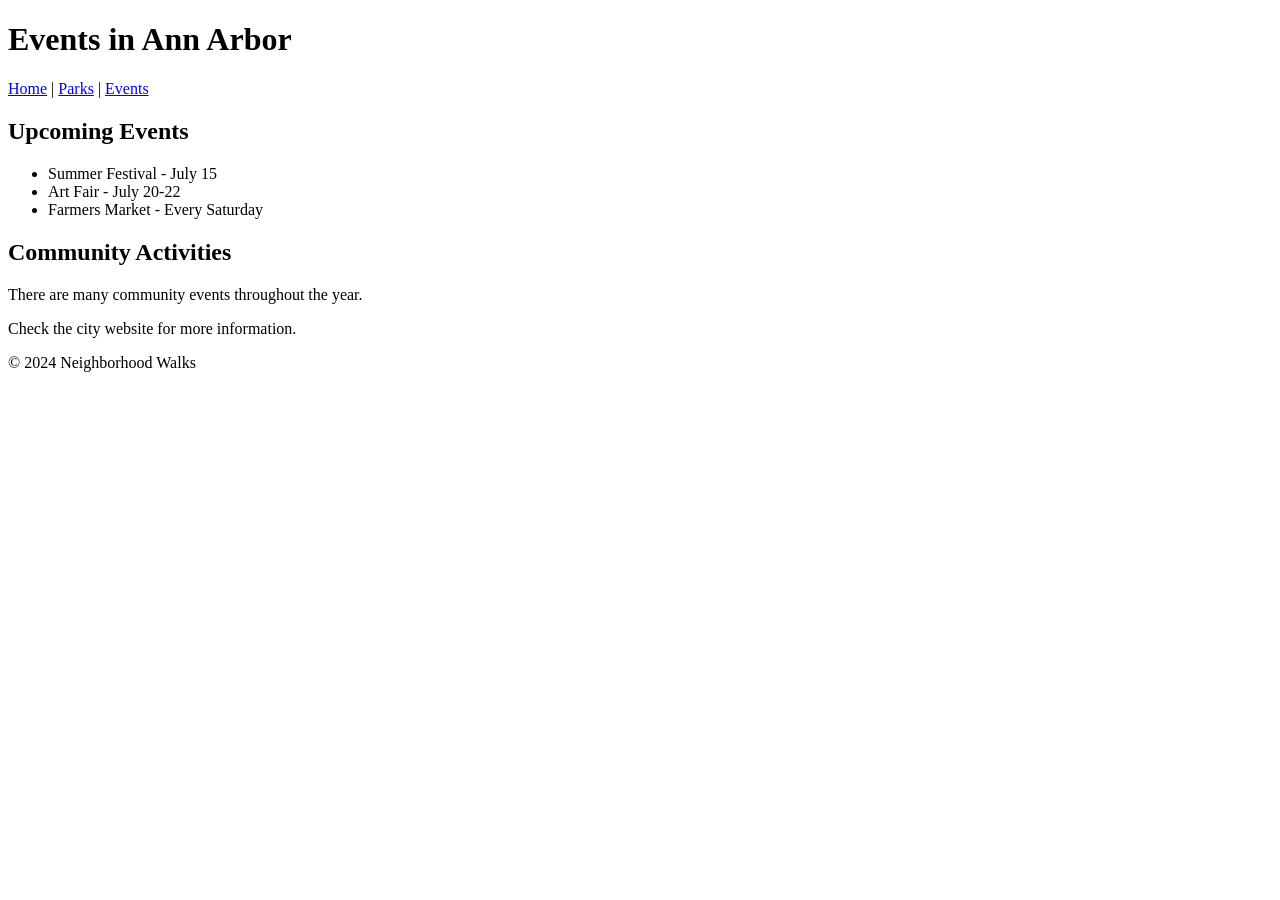
==== events.html @ 8e1ec669 "Create events.html" ====
<!DOCTYPE html>
<html lang="en">
<head>
    <meta charset="UTF-8">
    <meta name="viewport" content="width=device-width, initial-scale=1.0">
    <title>Events in Ann Arbor</title>
    <link rel="stylesheet" href="css/style.css">
</head>
<body>
    <header>
        <h1>Events in Ann Arbor</h1>
        <nav>
            <a href="index.html">Home</a> |
            <a href="parks.html">Parks</a> |
            <a href="events.html">Events</a>
        </nav>
    </header>

    <main>
        <h2>Upcoming Events</h2>
        <ul>
            <li>Summer Festival - July 15</li>
            <li>Art Fair - July 20-22</li>
            <li>Farmers Market - Every Saturday</li>
        </ul>
        
        <h2>Community Activities</h2>
        <p>There are many community events throughout the year.</p>
        <p>Check the city website for more information.</p>
    </main>

    <footer>
        <p>&copy; 2024 Neighborhood Walks</p>
    </footer>
</body>
</html>
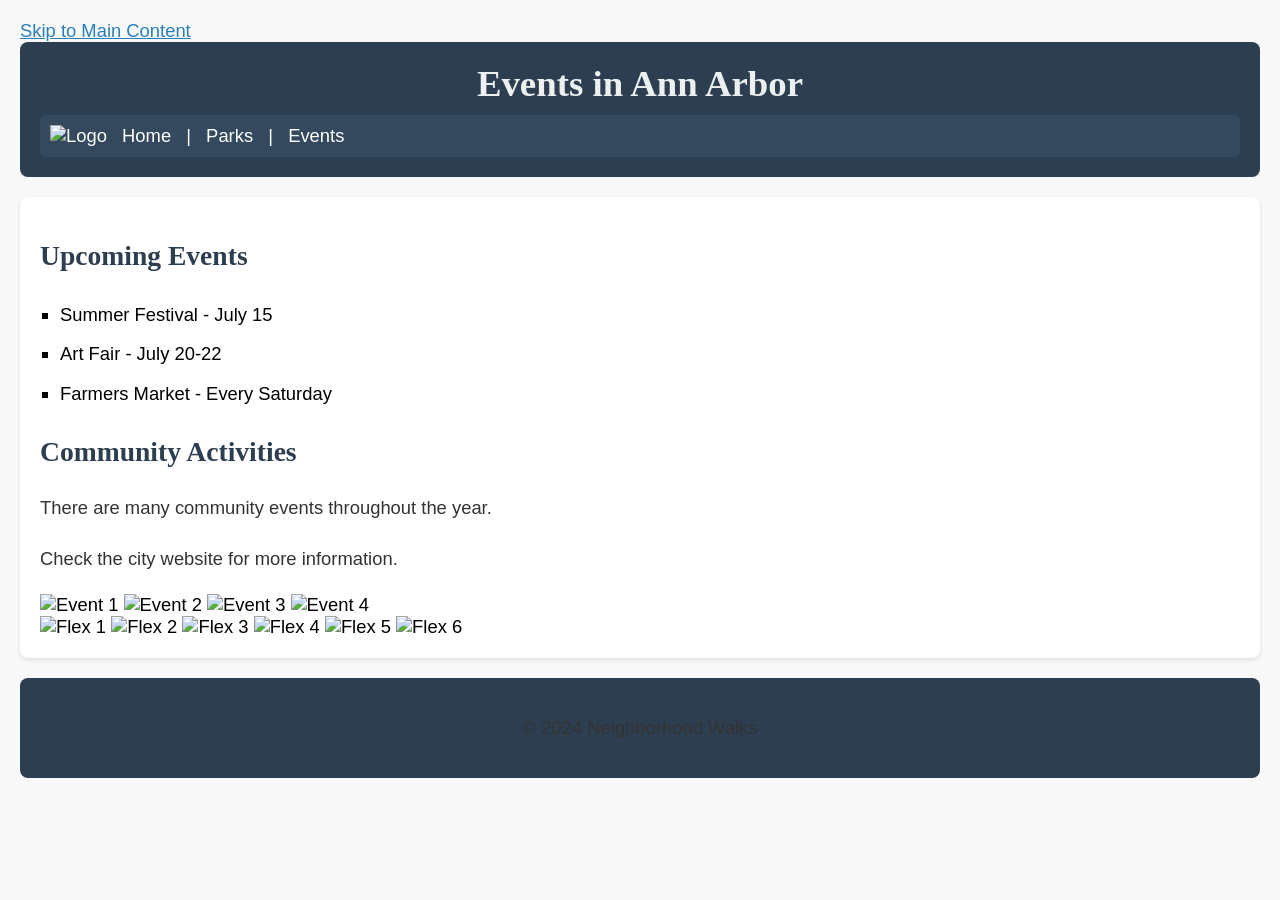
==== commit 4ec852c9: "Update events.html" ====
--- a/events.html
+++ b/events.html
@@ -7,16 +7,19 @@
     <link rel="stylesheet" href="css/style.css">
 </head>
 <body>
+    <a href="#main-content" class="skip-link">Skip to Main Content</a>
+
     <header>
         <h1>Events in Ann Arbor</h1>
         <nav>
+            <img src="https://via.placeholder.com/50x50/2c3e50/fff?text=Logo" alt="Logo">
             <a href="index.html">Home</a> |
             <a href="parks.html">Parks</a> |
             <a href="events.html">Events</a>
         </nav>
     </header>
 
-    <main>
+    <main id="main-content">
         <h2>Upcoming Events</h2>
         <ul>
             <li>Summer Festival - July 15</li>
@@ -27,6 +30,22 @@
         <h2>Community Activities</h2>
         <p>There are many community events throughout the year.</p>
         <p>Check the city website for more information.</p>
+
+        <div class="grid">
+            <img src="https://via.placeholder.com/300x200/ff6b6b/fff?text=Event+1" alt="Event 1">
+            <img src="https://via.placeholder.com/300x200/4ecdc4/fff?text=Event+2" alt="Event 2">
+            <img src="https://via.placeholder.com/300x200/ffe66d/333?text=Event+3" alt="Event 3">
+            <img src="https://via.placeholder.com/300x200/74b9ff/fff?text=Event+4" alt="Event 4">
+        </div>
+
+        <div class="flex">
+            <img src="https://via.placeholder.com/150x150/ff6b6b/fff?text=Flex+1" alt="Flex 1">
+            <img src="https://via.placeholder.com/150x150/4ecdc4/fff?text=Flex+2" alt="Flex 2">
+            <img src="https://via.placeholder.com/150x150/ffe66d/333?text=Flex+3" alt="Flex 3">
+            <img src="https://via.placeholder.com/150x150/74b9ff/fff?text=Flex+4" alt="Flex 4">
+            <img src="https://via.placeholder.com/150x150/a29bfe/fff?text=Flex+5" alt="Flex 5">
+            <img src="https://via.placeholder.com/150x150/fd79a8/fff?text=Flex+6" alt="Flex 6">
+        </div>
     </main>
 
     <footer>
--- a/css/style.css
+++ b/css/style.css
@@ -0,0 +1,101 @@
+/* style.css - Общие стили для всех страниц */
+
+/* body */
+body {
+    font-family: 'Gill Sans', 'Gill Sans MT', Calibri, 'Trebuchet MS', sans-serif;
+    font-size: 115%;
+    margin: 0;
+    padding: 20px;
+    background-color: #f8f8f8;
+}
+
+/* header */
+header {
+    background-color: #2c3e50;
+    color: white;
+    padding: 20px;
+    border-radius: 8px;
+    margin-bottom: 20px;
+}
+
+/* nav */
+nav {
+    background-color: #34495e;
+    padding: 10px;
+    border-radius: 5px;
+    margin-top: 10px;
+}
+
+nav a {
+    color: white;
+    text-decoration: none;
+    padding: 5px 10px;
+}
+
+nav a:hover {
+    background-color: #4a6a8a;
+    border-radius: 3px;
+}
+
+/* main */
+main {
+    background-color: #ffffff;
+    padding: 20px;
+    border-radius: 8px;
+    font-size: 100%;
+    box-shadow: 0 2px 4px rgba(0,0,0,0.1);
+}
+
+/* footer */
+footer {
+    background-color: #2c3e50;
+    color: white;
+    padding: 15px;
+    border-radius: 8px;
+    margin-top: 20px;
+    text-align: center;
+}
+
+/* h1 */
+h1 {
+    text-align: center;
+    font-family: 'Georgia', serif;
+    color: #ecf0f1;
+    margin: 0;
+}
+
+/* h2 */
+h2 {
+    color: #2c3e50;
+    font-family: 'Georgia', serif;
+}
+
+/* li */
+li {
+    display: list-item;
+    width: auto;
+    padding: 5px 0;
+    line-height: 1.6;
+}
+
+/* p */
+p {
+    line-height: 1.8;
+    color: #333;
+}
+
+/* Списки */
+ul {
+    list-style-type: square;
+    padding-left: 20px;
+}
+
+/* Ссылки */
+a {
+    color: #2980b9;
+}
+
+a:hover {
+    color: #1a5276;
+    text-decoration: underline;
+}
